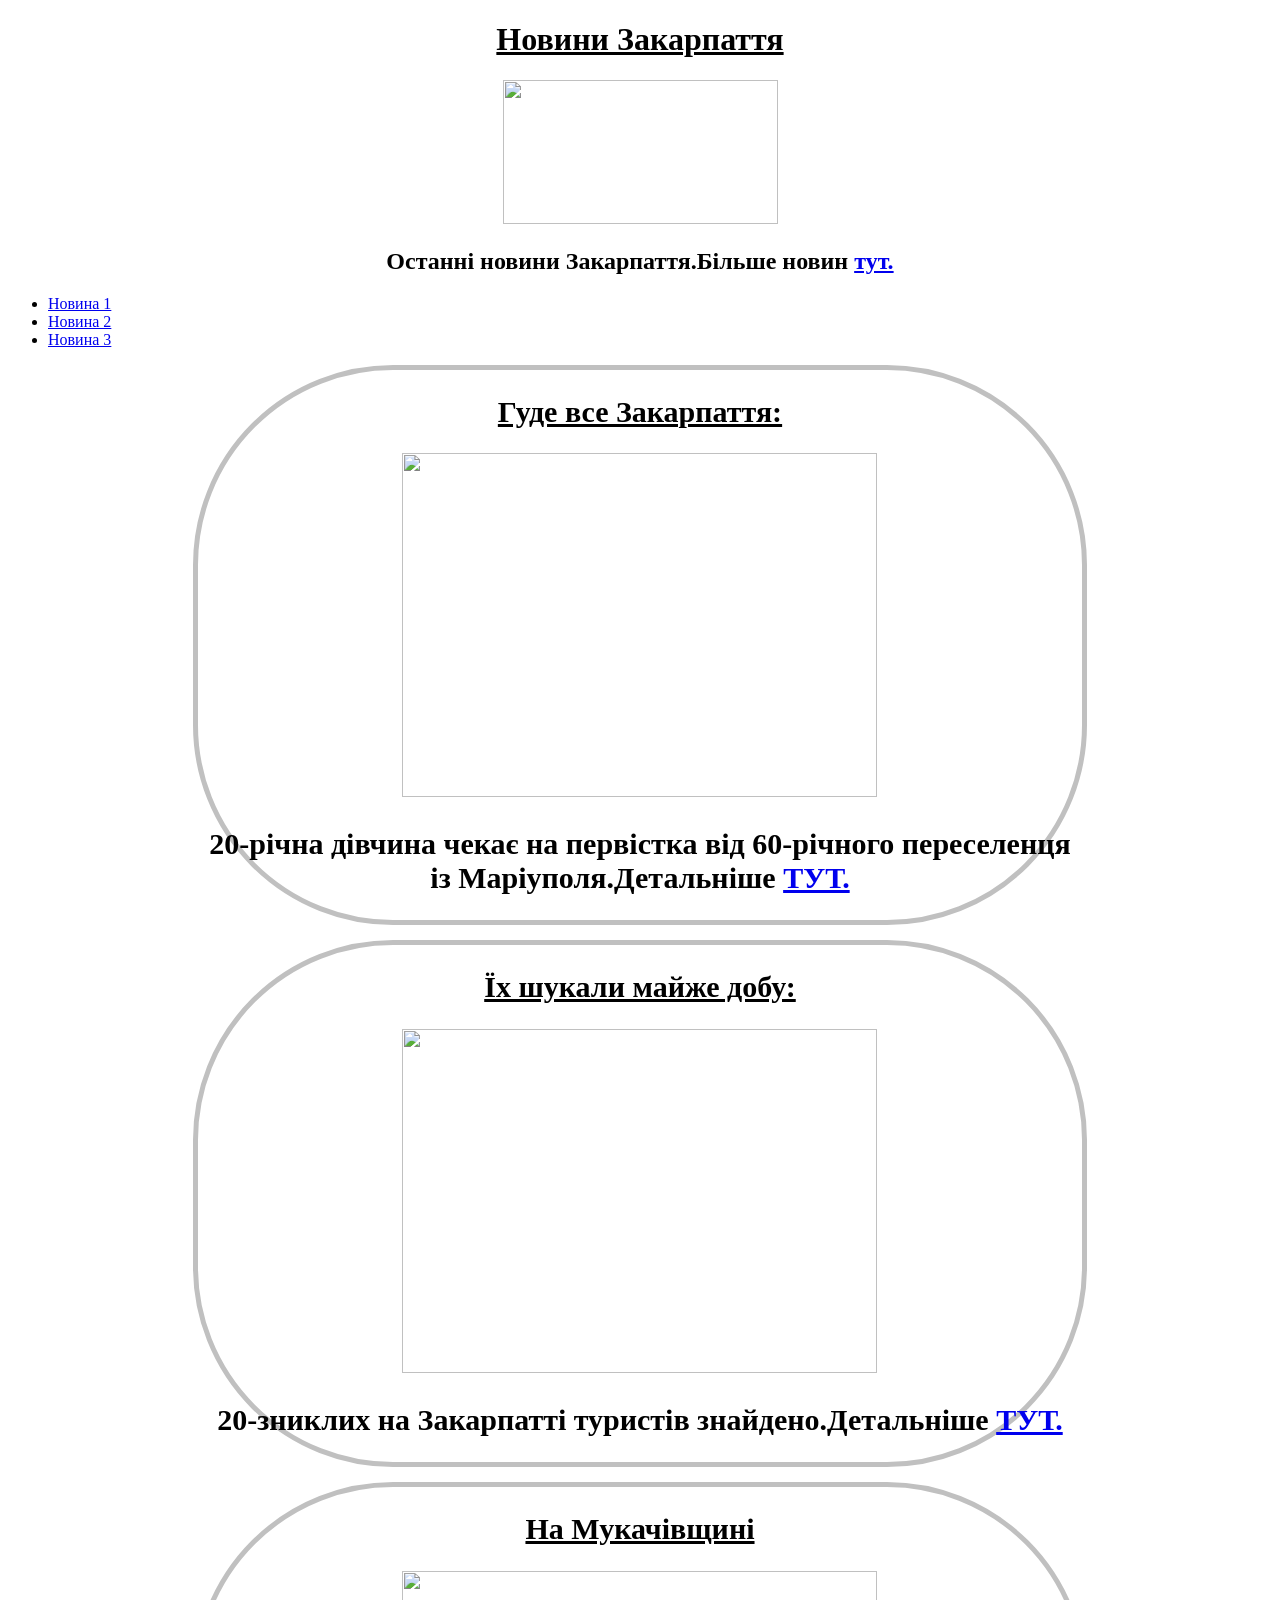
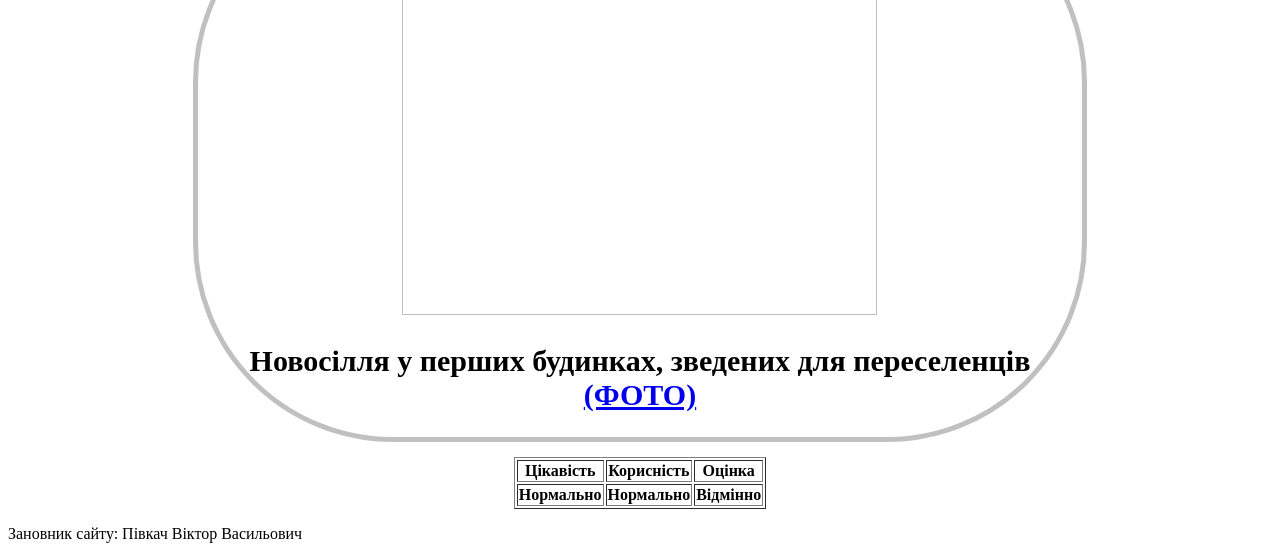
==== Web/index.html @ aab99d5c "Add files via upload" ====
<!DOCTYPE html>
<html>
<head>
  <meta charset="UTF-8">
  <title>Закарпаття info</title>
<style>
        header{
            width: 100%;
        }
        header img{
            height: 144px;
            width: 275px;
        }

        article img{
            height: 344px;
            width: 475px;
        }

        article{
            margin: 15px;
            width: 70%;
            border: 5px solid silver;
            border-radius: 200px;
            font-size: 20px;
        }
    </style>
<head>
<body>
    <header>
    <center>

        <h1><ins>Новини Закарпаття</ins></h1>
        <img src="https://khoda.gov.ua/image/catalog/dszn/dszn05.jpg">

        <p>
            <mark>
                <h2>Останні новини Закарпаття.Більше новин <a href = "https://www.ukr.net/ua/news/uzhgorod.html"> тут. </a></h2>
            </mark>
        <p>
    </center>
    </header>
    <nav>
        <ul>
            <li><a href="https://transkarpatia.net/transcarpathia/different/165276-gude-vse-zakarpattja-20-richna-divchina-chekaye-na-pervistka-vid-60-richnogo-pereselencja-iz-mariupolja.html">Новина 1</a></li>
            <li><a href="https://transkarpatia.net/transcarpathia/social/165278-yih-shukali-mayzhe-dobu-zniklih-na-zakarpatt-turistv-znaydeno.html">Новина 2</a></li>
            <li><a href="https://zakarpattya.net.ua/News/226172-Na-Mukachivshchyni-%E2%80%93-novosillia-u-pershykh-budynkakh-zvedenykh-dlia-pereselentsiv-FOTO">Новина 3</a></li>
        </ul>
    </nav>

    <center>
    <article>
    <h1><ins>Гуде все Закарпаття:</ins></h1>
    <img src="https://transkarpatia.net/uploads/posts/2023-02/thumbs/1677345605_barriga-gravida-800x575.jpg">

        <p>
            <mark>
                <h2>20-річна дівчина чекає на первістка від 60-річного переселенця із Маріуполя.Детальніше <a href = "https://transkarpatia.net/transcarpathia/different/165276-gude-vse-zakarpattja-20-richna-divchina-chekaye-na-pervistka-vid-60-richnogo-pereselencja-iz-mariupolja.html"> ТУТ. </a></h2>
            </mark>
        <p>
    </article>

    <article>
        <h1><ins>Їх шукали майже добу:</ins></h1>
        <img src="https://transkarpatia.net/uploads/posts/2023-02/thumbs/1677352332_fb_img_1677352009416.jpg">

        <p>
            <mark>
                <h2>20-зниклих на Закарпатті туристів знайдено.Детальніше <a href = "https://transkarpatia.net/transcarpathia/social/165278-yih-shukali-mayzhe-dobu-zniklih-na-zakarpatt-turistv-znaydeno.html"> ТУТ. </a></h2>
            </mark>
        <p>
    </article>

    <article>
        <h1><ins>На Мукачівщині</ins></h1>
        <img src="https://zakarpattya.net.ua/postimages/news/2023/2/332573778_702821534872525_7688761147509782742_n.jpg">

        <p>
            <mark>
                <h2>Новосілля у перших будинках, зведених для переселенців <a href = "https://zakarpattya.net.ua/News/226172-Na-Mukachivshchyni-%E2%80%93-novosillia-u-pershykh-budynkakh-zvedenykh-dlia-pereselentsiv-FOTO"> (ФОТО) </a></h2>
            </mark>
        <p>
    </article>

    <table border="1px" >
    <tr>
        <th>Цікавість</th>
        <th>Корисність</th>
        <th>Оцінка</th>
    </tr>
    <tr>
        <th>Нормально</th>
        <th>Нормально</th>
        <th>Відмінно</th>
    </tr>
    </table>
    </center>

    <footer>
        <p> Зановник сайту: Півкач Віктор Васильович</p>
    </footer>
</body>
</html>
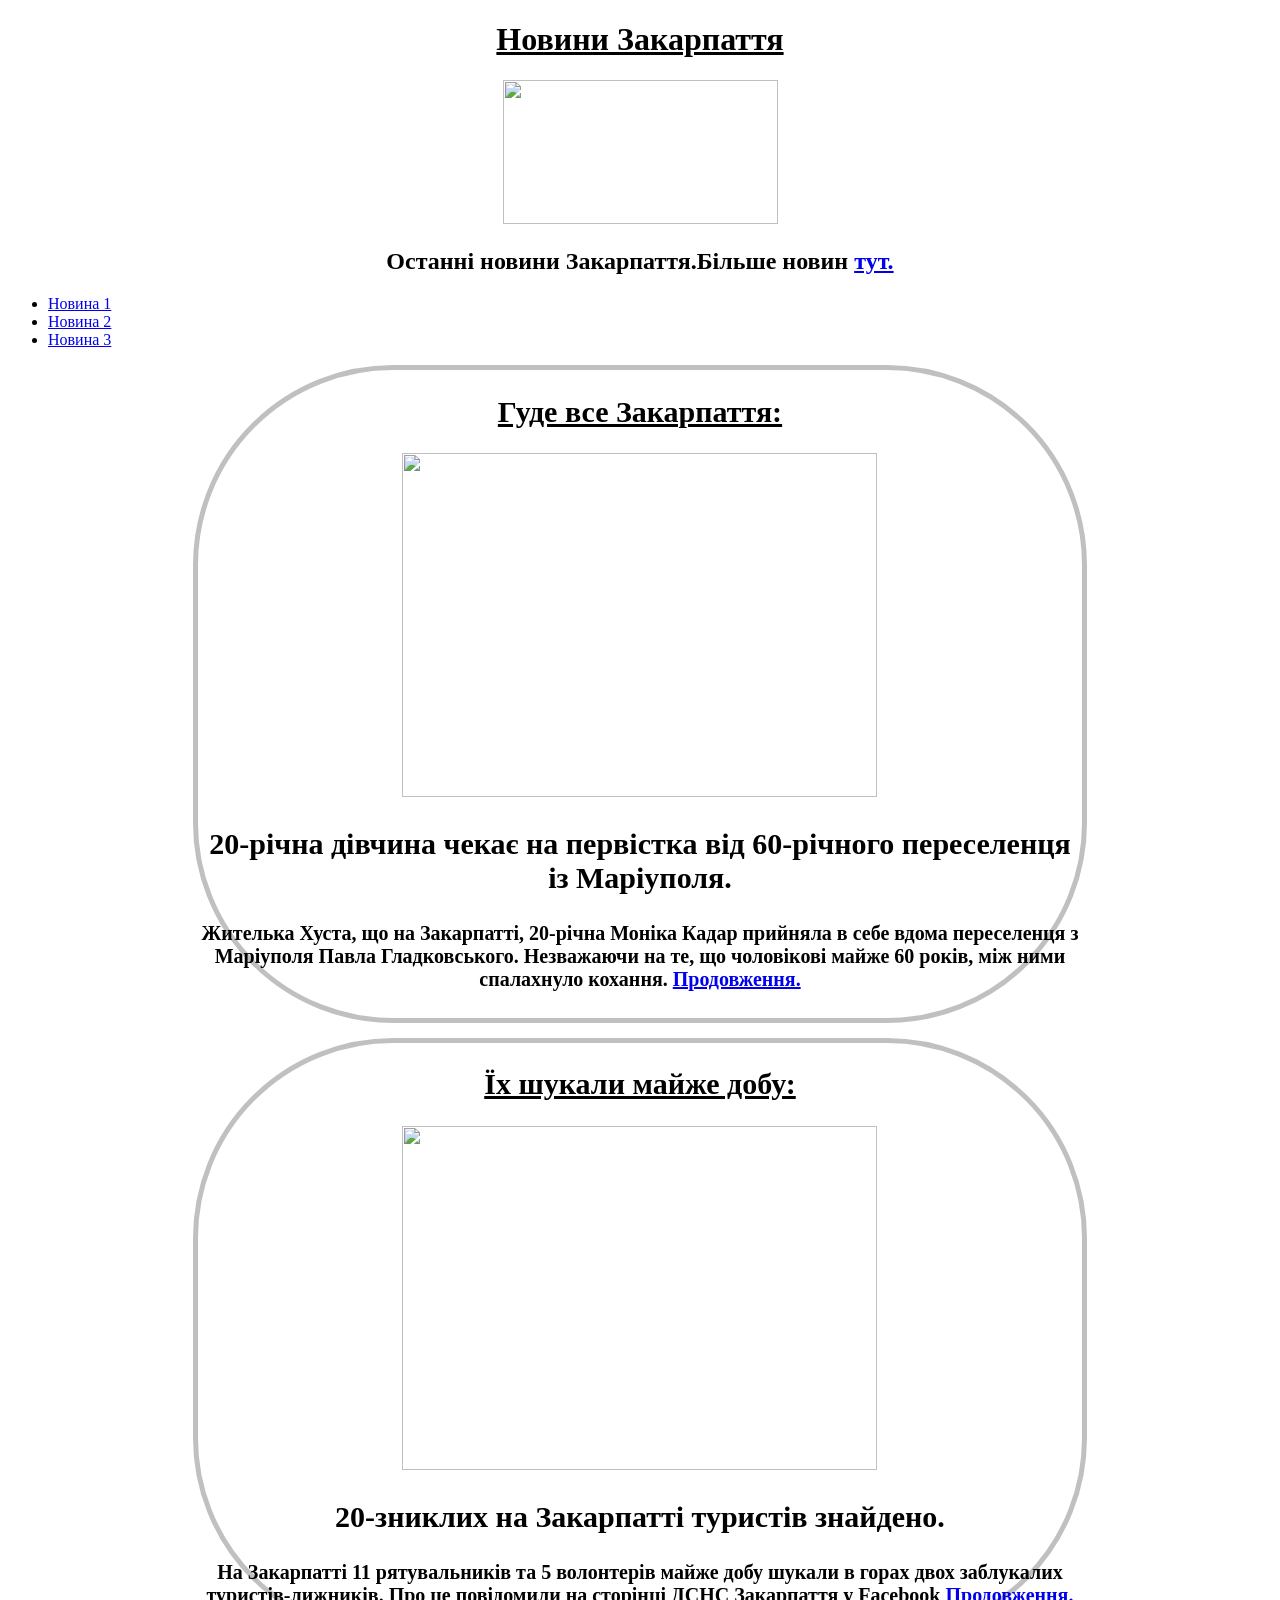
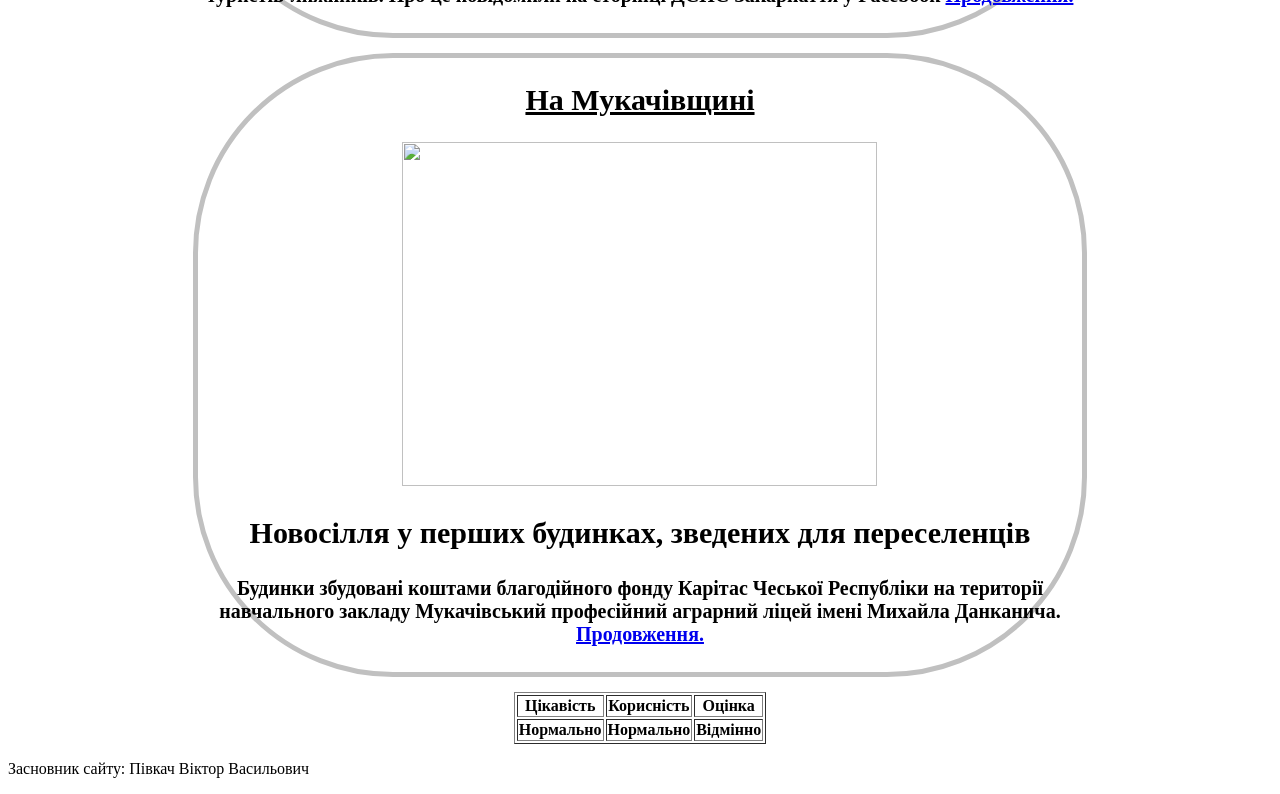
==== commit 3f85ca92: "Виправлення, готова робота" ====
--- a/Web/index.html
+++ b/Web/index.html
@@ -42,44 +42,47 @@
     </header>
     <nav>
         <ul>
-            <li><a href="https://transkarpatia.net/transcarpathia/different/165276-gude-vse-zakarpattja-20-richna-divchina-chekaye-na-pervistka-vid-60-richnogo-pereselencja-iz-mariupolja.html">Новина 1</a></li>
-            <li><a href="https://transkarpatia.net/transcarpathia/social/165278-yih-shukali-mayzhe-dobu-zniklih-na-zakarpatt-turistv-znaydeno.html">Новина 2</a></li>
-            <li><a href="https://zakarpattya.net.ua/News/226172-Na-Mukachivshchyni-%E2%80%93-novosillia-u-pershykh-budynkakh-zvedenykh-dlia-pereselentsiv-FOTO">Новина 3</a></li>
+            <li><a href="#news1">Новина 1</a></li>
+            <li><a href="#news2">Новина 2</a></li>
+            <li><a href="#news3">Новина 3</a></li>
         </ul>
     </nav>
 
     <center>
-    <article>
+    <article id="news1">
     <h1><ins>Гуде все Закарпаття:</ins></h1>
     <img src="https://transkarpatia.net/uploads/posts/2023-02/thumbs/1677345605_barriga-gravida-800x575.jpg">
 
         <p>
             <mark>
-                <h2>20-річна дівчина чекає на первістка від 60-річного переселенця із Маріуполя.Детальніше <a href = "https://transkarpatia.net/transcarpathia/different/165276-gude-vse-zakarpattja-20-richna-divchina-chekaye-na-pervistka-vid-60-richnogo-pereselencja-iz-mariupolja.html"> ТУТ. </a></h2>
+                <h2>20-річна дівчина чекає на первістка від 60-річного переселенця із Маріуполя.</h2>
             </mark>
         <p>
+        <p><h4>Жителька Хуста, що на Закарпатті, 20-річна Моніка Кадар прийняла в себе вдома переселенця з Маріуполя Павла Гладковського. Незважаючи на те, що чоловікові майже 60 років, між ними спалахнуло кохання. <a href ="https://transkarpatia.net/transcarpathia/different/165276-gude-vse-zakarpattja-20-richna-divchina-chekaye-na-pervistka-vid-60-richnogo-pereselencja-iz-mariupolja.html"> Продовження. </a></h4>
     </article>
 
-    <article>
+    <article id="news2">
         <h1><ins>Їх шукали майже добу:</ins></h1>
         <img src="https://transkarpatia.net/uploads/posts/2023-02/thumbs/1677352332_fb_img_1677352009416.jpg">
 
         <p>
             <mark>
-                <h2>20-зниклих на Закарпатті туристів знайдено.Детальніше <a href = "https://transkarpatia.net/transcarpathia/social/165278-yih-shukali-mayzhe-dobu-zniklih-na-zakarpatt-turistv-znaydeno.html"> ТУТ. </a></h2>
+                <h2>20-зниклих на Закарпатті туристів знайдено.</h2>
             </mark>
         <p>
+        <p><h4>На Закарпатті 11 рятувальників та 5 волонтерів майже добу шукали в горах двох заблукалих туристів-лижників. Про це повідомили на сторінці ДСНС Закарпаття у Facebook <a href ="https://transkarpatia.net/transcarpathia/social/165278-yih-shukali-mayzhe-dobu-zniklih-na-zakarpatt-turistv-znaydeno.html"> Продовження. </a></h4>
     </article>
 
-    <article>
+    <article id="news3">
         <h1><ins>На Мукачівщині</ins></h1>
         <img src="https://zakarpattya.net.ua/postimages/news/2023/2/332573778_702821534872525_7688761147509782742_n.jpg">
 
         <p>
             <mark>
-                <h2>Новосілля у перших будинках, зведених для переселенців <a href = "https://zakarpattya.net.ua/News/226172-Na-Mukachivshchyni-%E2%80%93-novosillia-u-pershykh-budynkakh-zvedenykh-dlia-pereselentsiv-FOTO"> (ФОТО) </a></h2>
+                <h2>Новосілля у перших будинках, зведених для переселенців </h2>
             </mark>
         <p>
+        <p><h4>Будинки збудовані коштами благодійного фонду Карітас Чеської Республіки на території навчального закладу Мукачівський професійний аграрний ліцей імені Михайла Данканича. <a href = "https://zakarpattya.net.ua/News/226172-Na-Mukachivshchyni-%E2%80%93-novosillia-u-pershykh-budynkakh-zvedenykh-dlia-pereselentsiv-FOTO"> Продовження. </a></h4>
     </article>
 
     <table border="1px" >
@@ -97,7 +100,7 @@
     </center>
 
     <footer>
-        <p> Зановник сайту: Півкач Віктор Васильович</p>
+        <p> Заcновник сайту: Півкач Віктор Васильович</p>
     </footer>
 </body>
 </html>
